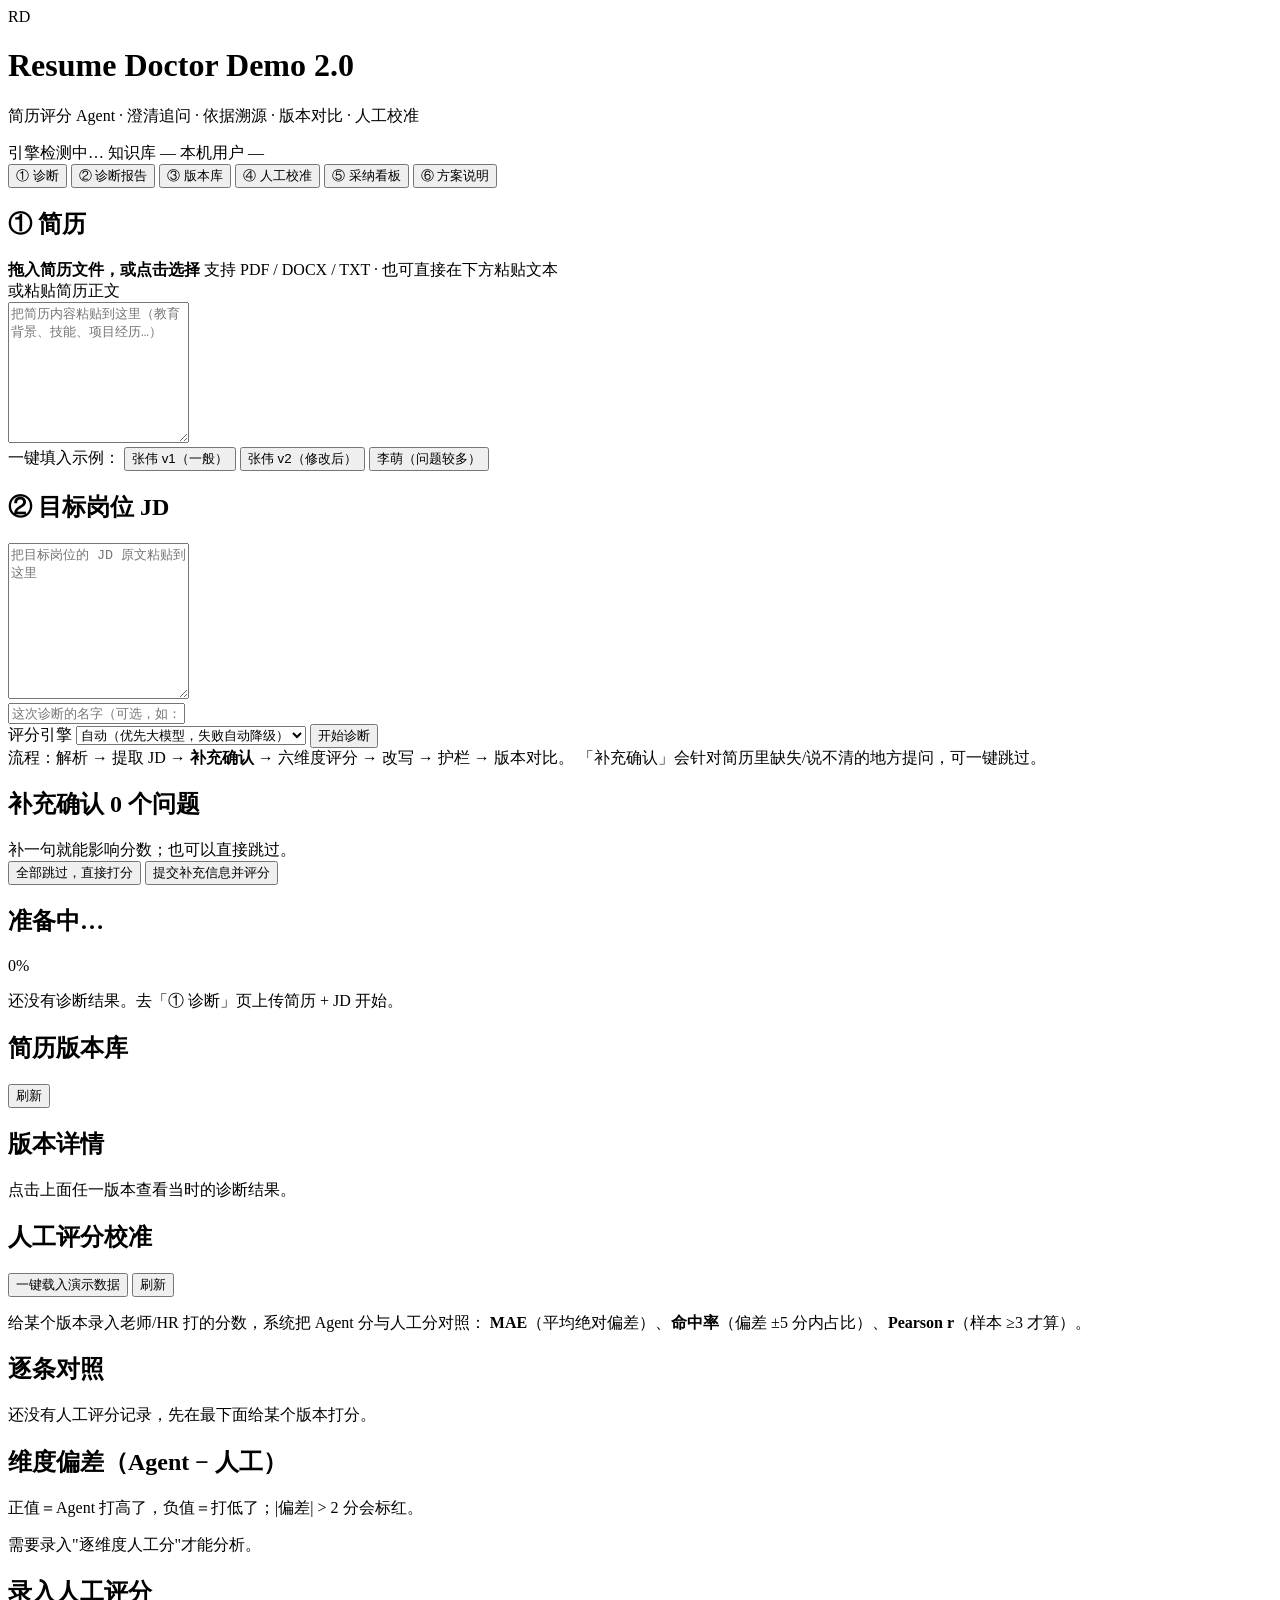
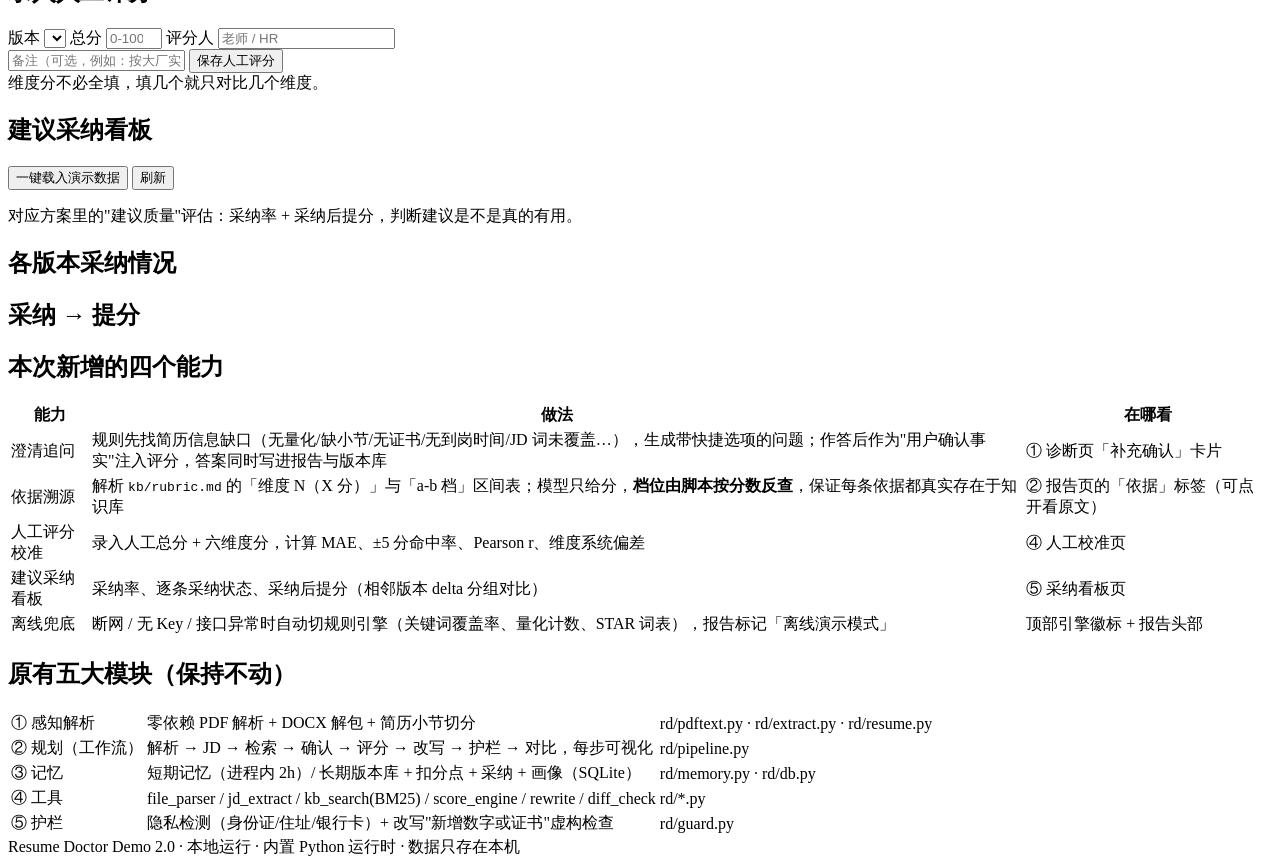
==== app/web/index.html @ 74797ce4 "feat: 简历诊断 Agent（Resume Doctor Demo 2.0） 六维度诊断：JD 关键词匹配 25 / 成果量化 20 / 结构与重点 15 / 表达质量 STAR 15 / 硬性信" ====
<!DOCTYPE html>
<html lang="zh-CN">
<head>
<meta charset="utf-8" />
<meta name="viewport" content="width=device-width, initial-scale=1" />
<title>Resume Doctor · 简历评分 Agent 演示</title>
<link rel="icon" href="data:image/svg+xml,%3Csvg xmlns='http://www.w3.org/2000/svg' viewBox='0 0 64 64'%3E%3Crect width='64' height='64' rx='14' fill='%232f6df6'/%3E%3Ctext x='32' y='44' font-family='Segoe UI,Arial' font-size='27' font-weight='700' fill='%23ffffff' text-anchor='middle'%3ERD%3C/text%3E%3C/svg%3E" />
<link rel="stylesheet" href="/static/style.css" />
</head>
<body>
<header class="topbar">
  <div class="brand">
    <div class="logo">RD</div>
    <div class="ttl">
      <h1>Resume Doctor <span class="ver">Demo 2.0</span></h1>
      <p>简历评分 Agent · 澄清追问 · 依据溯源 · 版本对比 · 人工校准</p>
    </div>
  </div>
  <div class="topmeta">
    <span class="pill" id="pill-engine">引擎检测中…</span>
    <span class="pill" id="pill-kb">知识库 —</span>
    <span class="pill" id="pill-user">本机用户 —</span>
  </div>
</header>

<nav class="tabs">
  <button class="tab active" data-tab="diagnose">① 诊断</button>
  <button class="tab" data-tab="report">② 诊断报告</button>
  <button class="tab" data-tab="history">③ 版本库</button>
  <button class="tab" data-tab="calib">④ 人工校准</button>
  <button class="tab" data-tab="adopt">⑤ 采纳看板</button>
  <button class="tab" data-tab="about">⑥ 方案说明</button>
</nav>

<main>
  <!-- ============ ① 诊断 ============ -->
  <section class="view active" id="view-diagnose">
    <div class="grid2">
      <div class="card">
        <h2>① 简历</h2>
        <div id="drop" class="drop">
          <input type="file" id="file" accept=".pdf,.docx,.txt,.md" hidden />
          <div class="drop-inner">
            <strong>拖入简历文件，或点击选择</strong>
            <span>支持 PDF / DOCX / TXT · 也可直接在下方粘贴文本</span>
          </div>
        </div>
        <div id="fileinfo" class="fileinfo hidden"></div>
        <div class="or">或粘贴简历正文</div>
        <textarea id="resume-text" rows="9" placeholder="把简历内容粘贴到这里（教育背景、技能、项目经历…）"></textarea>
        <div class="row wrap samples">
          <span class="muted small">一键填入示例：</span>
          <button class="chip" data-sample="good1">张伟 v1（一般）</button>
          <button class="chip" data-sample="good2">张伟 v2（修改后）</button>
          <button class="chip" data-sample="bad">李萌（问题较多）</button>
        </div>
      </div>

      <div class="card">
        <h2>② 目标岗位 JD</h2>
        <textarea id="jd-text" rows="10" placeholder="把目标岗位的 JD 原文粘贴到这里"></textarea>
        <div class="row">
          <input id="label" type="text" placeholder="这次诊断的名字（可选，如：云计算运维实习 第 2 版）" />
        </div>
        <div class="row">
          <label class="sel">
            评分引擎
            <select id="engine">
              <option value="auto">自动（优先大模型，失败自动降级）</option>
              <option value="offline">强制离线规则引擎</option>
            </select>
          </label>
          <button id="go" class="primary">开始诊断</button>
        </div>
        <div class="hint">
          流程：解析 → 提取 JD → <b>补充确认</b> → 六维度评分 → 改写 → 护栏 → 版本对比。
          「补充确认」会针对简历里缺失/说不清的地方提问，可一键跳过。
        </div>
      </div>
    </div>

    <!-- 追问卡片 -->
    <div class="card clarify-card hidden" id="clarify-card">
      <div class="phead">
        <h2>补充确认 <span class="tag tag-info" id="clarify-count">0 个问题</span></h2>
        <span class="muted small">补一句就能影响分数；也可以直接跳过。</span>
      </div>
      <div id="clarify-list" class="clarify-list"></div>
      <div class="row end">
        <button class="ghost" id="skip-clarify">全部跳过，直接打分</button>
        <button class="primary" id="submit-clarify">提交补充信息并评分</button>
      </div>
    </div>

    <div class="card progress-card hidden" id="progress-card">
      <div class="phead">
        <h2 id="p-stage">准备中…</h2>
        <span id="p-pct">0%</span>
      </div>
      <div class="bar"><div class="bar-fill" id="p-bar"></div></div>
      <ul class="steps" id="p-steps"></ul>
      <div class="logs" id="p-logs"></div>
    </div>
  </section>

  <!-- ============ ② 报告 ============ -->
  <section class="view" id="view-report">
    <div id="report-empty" class="empty">还没有诊断结果。去「① 诊断」页上传简历 + JD 开始。</div>
    <div id="report-body" class="hidden"></div>
  </section>

  <!-- ============ ③ 版本库 ============ -->
  <section class="view" id="view-history">
    <div class="card">
      <div class="phead">
        <h2>简历版本库</h2>
        <button class="ghost" id="refresh-history">刷新</button>
      </div>
      <div id="history-list" class="history"></div>
    </div>
    <div class="card">
      <h2>版本详情</h2>
      <div id="history-detail" class="empty">点击上面任一版本查看当时的诊断结果。</div>
    </div>
  </section>

  <!-- ============ ④ 人工校准 ============ -->
  <section class="view" id="view-calib">
    <div class="card">
      <div class="phead">
        <h2>人工评分校准</h2>
        <div class="row" style="margin:0">
          <button class="ghost seed-btn">一键载入演示数据</button>
          <button class="ghost" id="refresh-calib">刷新</button>
        </div>
      </div>
      <p class="muted small">
        给某个版本录入老师/HR 打的分数，系统把 Agent 分与人工分对照：
        <b>MAE</b>（平均绝对偏差）、<b>命中率</b>（偏差 ±5 分内占比）、<b>Pearson r</b>（样本 ≥3 才算）。
      </p>
      <div class="metrics" id="calib-metrics"></div>
      <div class="advice-box" id="calib-advice"></div>
    </div>

    <div class="card">
      <h2>逐条对照</h2>
      <div id="calib-table" class="empty">还没有人工评分记录，先在最下面给某个版本打分。</div>
    </div>

    <div class="card">
      <h2>维度偏差（Agent − 人工）</h2>
      <p class="muted small">正值＝Agent 打高了，负值＝打低了；|偏差| &gt; 2 分会标红。</p>
      <div id="calib-dims" class="empty">需要录入"逐维度人工分"才能分析。</div>
    </div>

    <div class="card">
      <h2>录入人工评分</h2>
      <div class="row wrap">
        <label class="sel">版本 <select id="hr-version"></select></label>
        <label class="sel">总分 <input id="hr-total" type="number" min="0" max="100" step="1" placeholder="0-100" /></label>
        <label class="sel">评分人 <input id="hr-reviewer" type="text" placeholder="老师 / HR" /></label>
      </div>
      <div class="dim-grid" id="hr-dims"></div>
      <div class="row">
        <input id="hr-note" type="text" placeholder="备注（可选，例如：按大厂实习岗口径评分）" />
        <button class="primary" id="hr-save">保存人工评分</button>
      </div>
      <div class="hint">维度分不必全填，填几个就只对比几个维度。</div>
    </div>
  </section>

  <!-- ============ ⑤ 采纳看板 ============ -->
  <section class="view" id="view-adopt">
    <div class="card">
      <div class="phead">
        <h2>建议采纳看板</h2>
        <div class="row" style="margin:0">
          <button class="ghost seed-btn">一键载入演示数据</button>
          <button class="ghost" id="refresh-adopt">刷新</button>
        </div>
      </div>
      <p class="muted small">对应方案里的"建议质量"评估：采纳率 + 采纳后提分，判断建议是不是真的有用。</p>
      <div class="metrics" id="adopt-metrics"></div>
      <div class="advice-box" id="adopt-advice"></div>
    </div>

    <div class="cols2">
      <div class="card">
        <h2>各版本采纳情况</h2>
        <div id="adopt-bars"></div>
      </div>
      <div class="card">
        <h2>采纳 → 提分</h2>
        <div id="adopt-lift"></div>
      </div>
    </div>
  </section>

  <!-- ============ ⑥ 方案说明 ============ -->
  <section class="view" id="view-about">
    <div class="card">
      <h2>本次新增的四个能力</h2>
      <table class="table">
        <thead><tr><th>能力</th><th>做法</th><th>在哪看</th></tr></thead>
        <tbody>
          <tr><td>澄清追问</td><td>规则先找简历信息缺口（无量化/缺小节/无证书/无到岗时间/JD 词未覆盖…），生成带快捷选项的问题；作答后作为"用户确认事实"注入评分，答案同时写进报告与版本库</td><td>① 诊断页「补充确认」卡片</td></tr>
          <tr><td>依据溯源</td><td>解析 <code>kb/rubric.md</code> 的「维度 N（X 分）」与「a-b 档」区间表；模型只给分，<b>档位由脚本按分数反查</b>，保证每条依据都真实存在于知识库</td><td>② 报告页的「依据」标签（可点开看原文）</td></tr>
          <tr><td>人工评分校准</td><td>录入人工总分 + 六维度分，计算 MAE、±5 分命中率、Pearson r、维度系统偏差</td><td>④ 人工校准页</td></tr>
          <tr><td>建议采纳看板</td><td>采纳率、逐条采纳状态、采纳后提分（相邻版本 delta 分组对比）</td><td>⑤ 采纳看板页</td></tr>
          <tr><td>离线兜底</td><td>断网 / 无 Key / 接口异常时自动切规则引擎（关键词覆盖率、量化计数、STAR 词表），报告标记「离线演示模式」</td><td>顶部引擎徽标 + 报告头部</td></tr>
        </tbody>
      </table>
    </div>
    <div class="card">
      <h2>原有五大模块（保持不动）</h2>
      <table class="table">
        <tbody>
          <tr><td>① 感知解析</td><td>零依赖 PDF 解析 + DOCX 解包 + 简历小节切分</td><td>rd/pdftext.py · rd/extract.py · rd/resume.py</td></tr>
          <tr><td>② 规划（工作流）</td><td>解析 → JD → 检索 → 确认 → 评分 → 改写 → 护栏 → 对比，每步可视化</td><td>rd/pipeline.py</td></tr>
          <tr><td>③ 记忆</td><td>短期记忆（进程内 2h）/ 长期版本库 + 扣分点 + 采纳 + 画像（SQLite）</td><td>rd/memory.py · rd/db.py</td></tr>
          <tr><td>④ 工具</td><td>file_parser / jd_extract / kb_search(BM25) / score_engine / rewrite / diff_check</td><td>rd/*.py</td></tr>
          <tr><td>⑤ 护栏</td><td>隐私检测（身份证/住址/银行卡）+ 改写"新增数字或证书"虚构检查</td><td>rd/guard.py</td></tr>
        </tbody>
      </table>
    </div>
  </section>
</main>

<footer>
  <span>Resume Doctor Demo 2.0 · 本地运行 · 内置 Python 运行时 · 数据只存在本机</span>
</footer>

<script src="/static/app.js"></script>
</body>
</html>
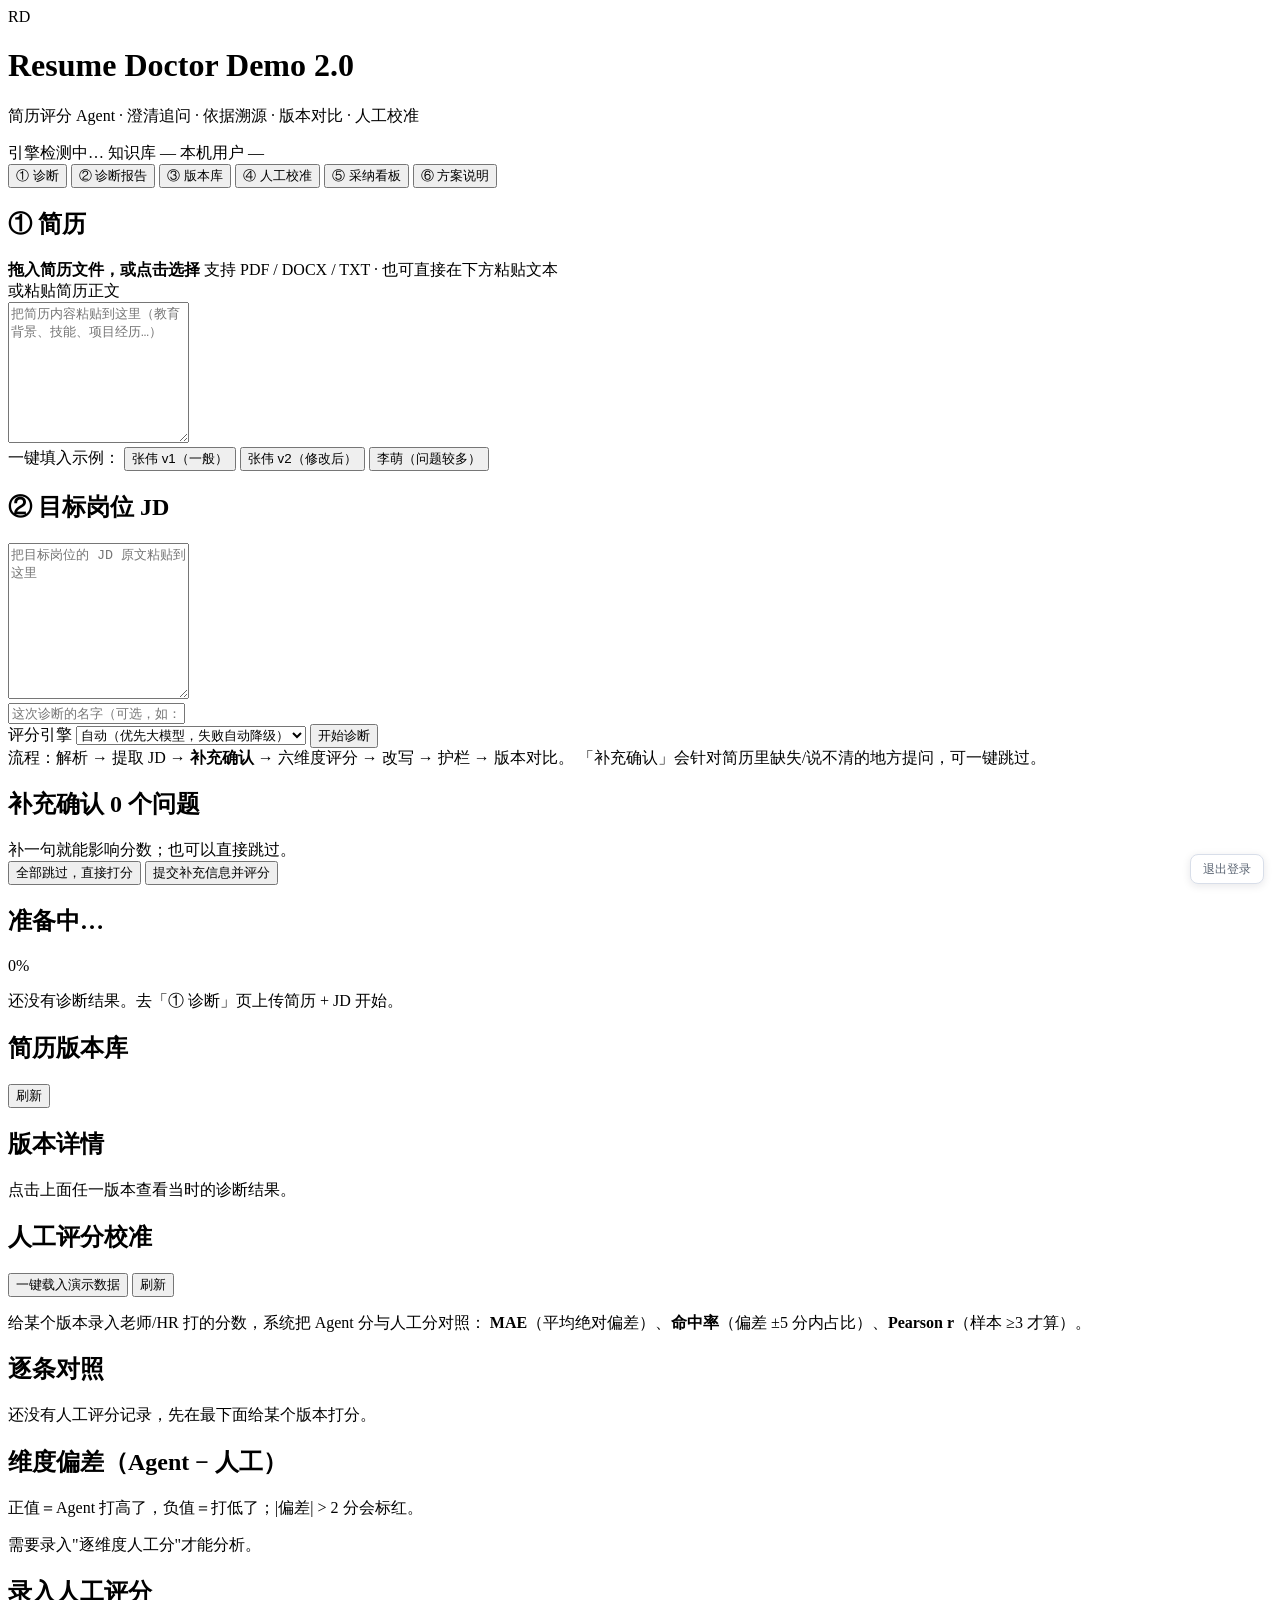
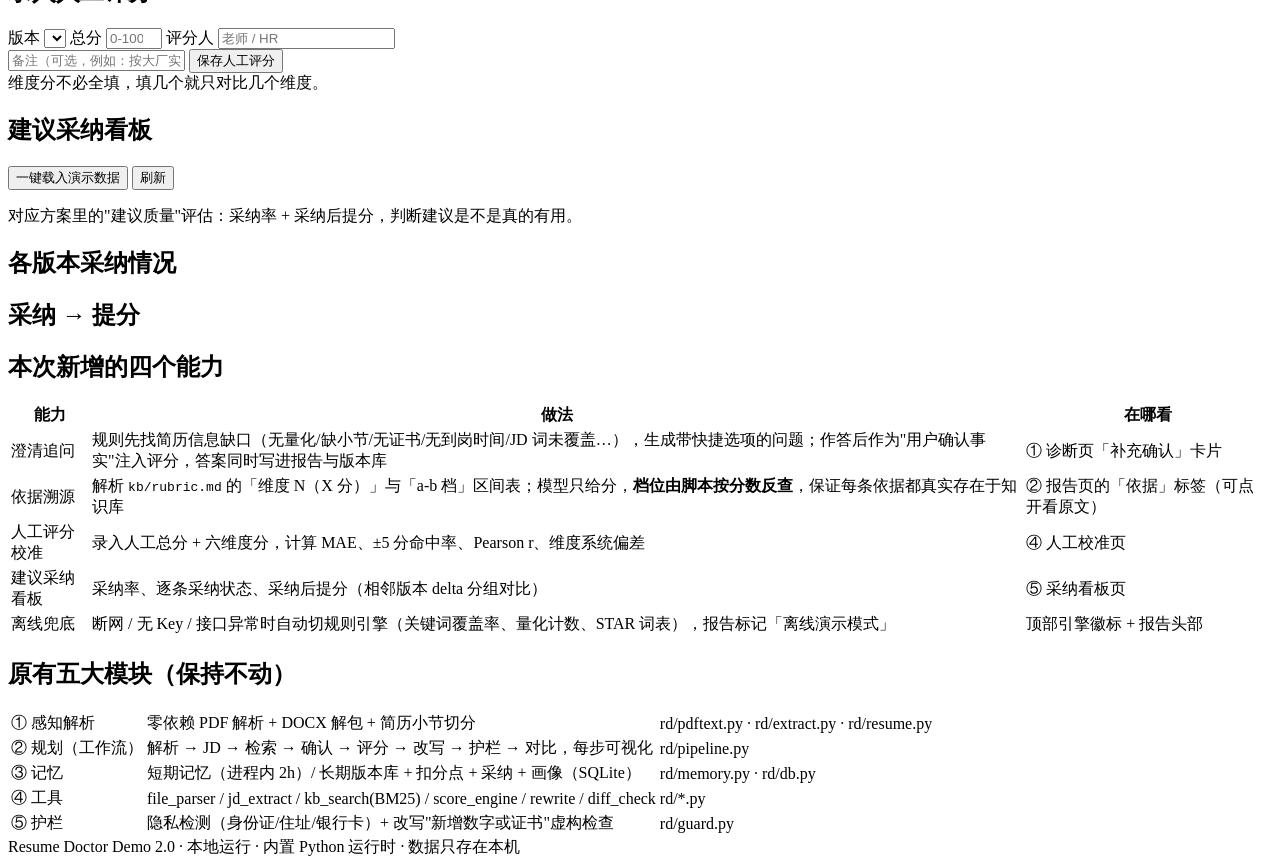
==== commit 36bbaa5b: "feat: 增加登录鉴权与退出入口（Cookie 会话，无第三方依赖）" ====
--- a/app/web/index.html
+++ b/app/web/index.html
@@ -231,5 +231,19 @@
 </footer>
 
 <script src="/static/app.js"></script>
-</body>
+<a id=rd-out href=/logout>退出登录</a>
+<style>
+#rd-out{position:fixed;right:16px;bottom:16px;z-index:99998;padding:5px 12px;border-radius:8px;background:#fff;border:1px solid #d8dee9;color:#5a6472;font:12px/1.5 system-ui,sans-serif;text-decoration:none;box-shadow:0 2px 8px rgba(15,23,42,.10)}
+</style>
+<script>
+(function () {
+  var raw = window.fetch;
+  window.fetch = function () {
+    return raw.apply(this, arguments).then(function (r) {
+      if (r && r.status === 401) { location.replace("/login"); }
+      return r;
+    });
+  };
+})();
+</script></body>
 </html>
